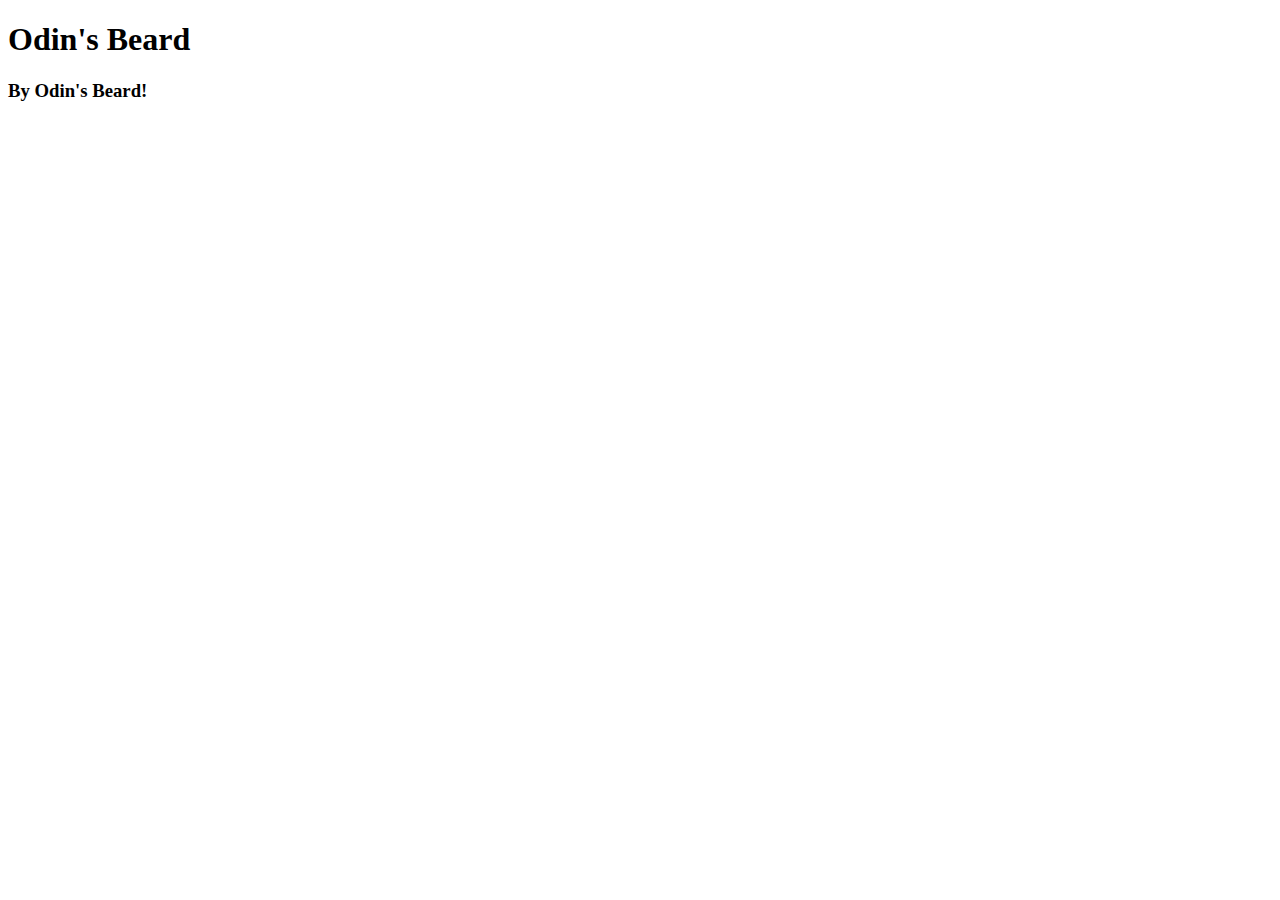
==== beard.html @ 8d7a640b "Added beard.html breadsticks.html images/breadsticks.jpg images/cottoncandy.jpg images/lasagana.jpg." ====
<!DOCTYPE html>
<html lang=en>
    <head>
        <title>Odin's Beard</title>
        <meta charset="utf-8">
    </head>
    <body>
        <h1>Odin's Beard</h1>
        <h3>By Odin's Beard!</h3>
        <!--cotton candy recipe or some other stringy recipe-->
    </body>
</html>
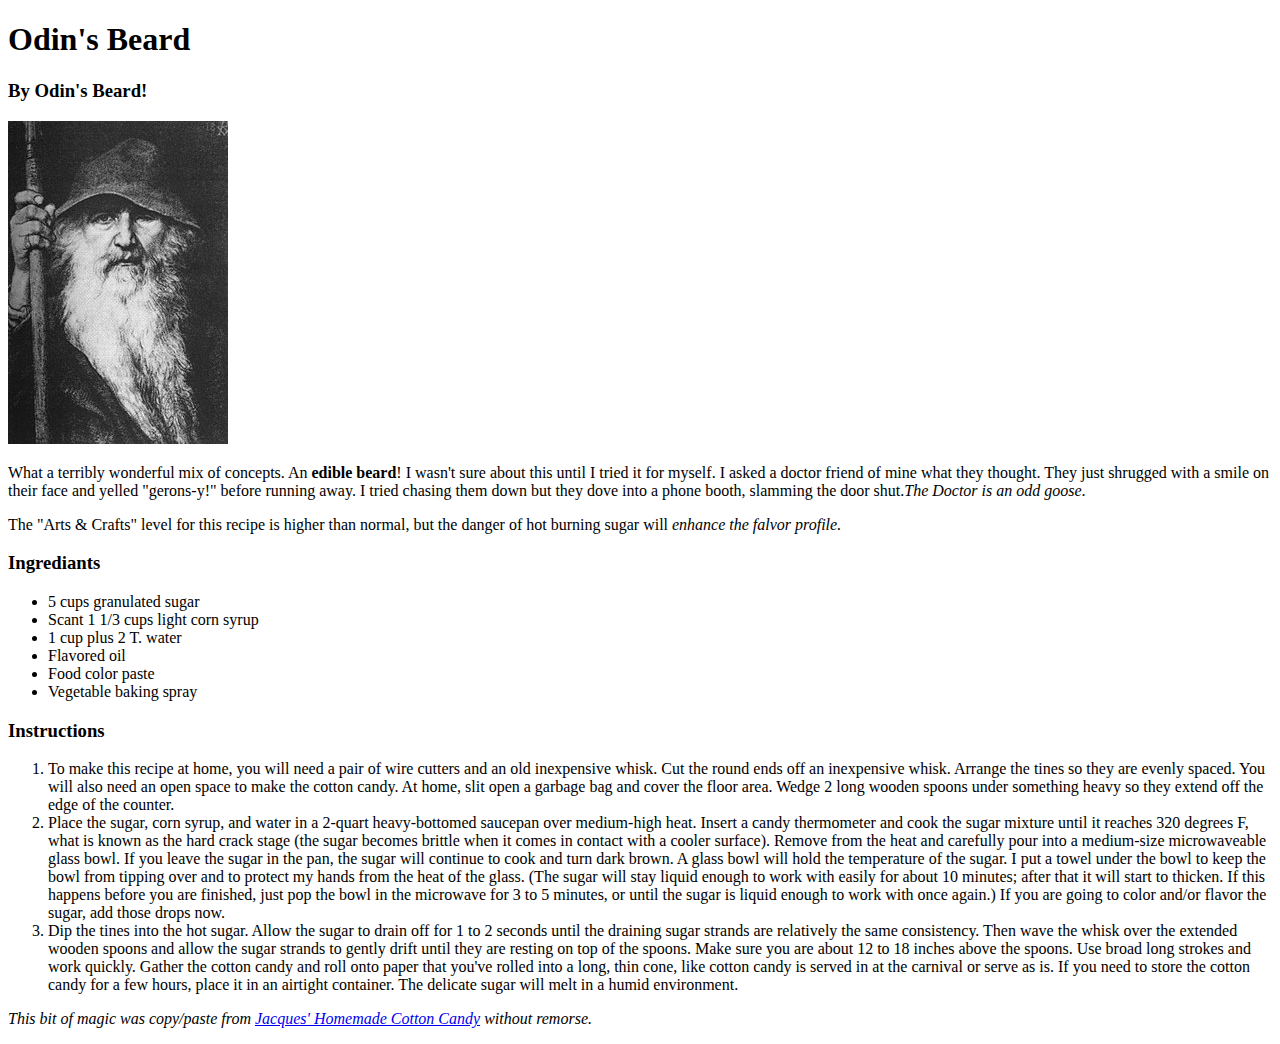
==== commit e1072b7e: "Odin's Beard complete. Updated index.html, preped breadsticks.html." ====
--- a/beard.html
+++ b/beard.html
@@ -8,5 +8,34 @@
         <h1>Odin's Beard</h1>
         <h3>By Odin's Beard!</h3>
         <!--cotton candy recipe or some other stringy recipe-->
+        <!--Insert image w/ description-->
+        <img src="images/CottonCandy.jpg" alt="The softest beard">
+        
+        <!--Insert couple paragraphs abt the recipe-->
+        <p>What a terribly wonderful mix of concepts. An <strong>edible beard</strong>!
+        I wasn't sure about this until I tried it for myself. I asked a doctor friend of mine what they thought. They just shrugged with a smile on their 
+        face and yelled "gerons-y!" before running away. I tried chasing them down but 
+        they dove into a phone booth, slamming the door shut.<em>The Doctor is an odd goose</em>.</p>
+        <P>The "Arts & Crafts" level for this recipe is higher than normal, but the danger of hot burning sugar will <em>enhance the falvor profile.</em></P>
+
+        <!--insert unordered Ingrediants list-->
+        <h3>Ingrediants</h3>
+        <ul>
+            <li>5 cups granulated sugar</li>
+            <li>Scant 1 1/3 cups light corn syrup</li>
+            <li>1 cup plus 2 T. water</li>
+            <li>Flavored oil</li>
+            <li>Food color paste</li>
+            <li>Vegetable baking spray</li>
+        </ul>
+        
+        <!--Insert ordered Steps list-->
+        <h3>Instructions</h3>
+        <ol>
+            <li>To make this recipe at home, you will need a pair of wire cutters and an old inexpensive whisk. Cut the round ends off an inexpensive whisk. Arrange the tines so they are evenly spaced. You will also need an open space to make the cotton candy. At home, slit open a garbage bag and cover the floor area. Wedge 2 long wooden spoons under something heavy so they extend off the edge of the counter.</li>
+            <li>Place the sugar, corn syrup, and water in a 2-quart heavy-bottomed saucepan over medium-high heat. Insert a candy thermometer and cook the sugar mixture until it reaches 320 degrees F, what is known as the hard crack stage (the sugar becomes brittle when it comes in contact with a cooler surface). Remove from the heat and carefully pour into a medium-size microwaveable glass bowl. If you leave the sugar in the pan, the sugar will continue to cook and turn dark brown. A glass bowl will hold the temperature of the sugar. I put a towel under the bowl to keep the bowl from tipping over and to protect my hands from the heat of the glass. (The sugar will stay liquid enough to work with easily for about 10 minutes; after that it will start to thicken. If this happens before you are finished, just pop the bowl in the microwave for 3 to 5 minutes, or until the sugar is liquid enough to work with once again.) If you are going to color and/or flavor the sugar, add those drops now.</li>
+            <li>Dip the tines into the hot sugar. Allow the sugar to drain off for 1 to 2 seconds until the draining sugar strands are relatively the same consistency. Then wave the whisk over the extended wooden spoons and allow the sugar strands to gently drift until they are resting on top of the spoons. Make sure you are about 12 to 18 inches above the spoons. Use broad long strokes and work quickly. Gather the cotton candy and roll onto paper that you've rolled into a long, thin cone, like cotton candy is served in at the carnival or serve as is. If you need to store the cotton candy for a few hours, place it in an airtight container. The delicate sugar will melt in a humid environment.</li>
+        </ol>
+        <p><em>This bit of magic was copy/paste from <a href="https://www.foodnetwork.com/recipes/jacques-homemade-cotton-candy-recipe-2013340">Jacques' Homemade Cotton Candy</a> without remorse.</em></p>
     </body>
 </html>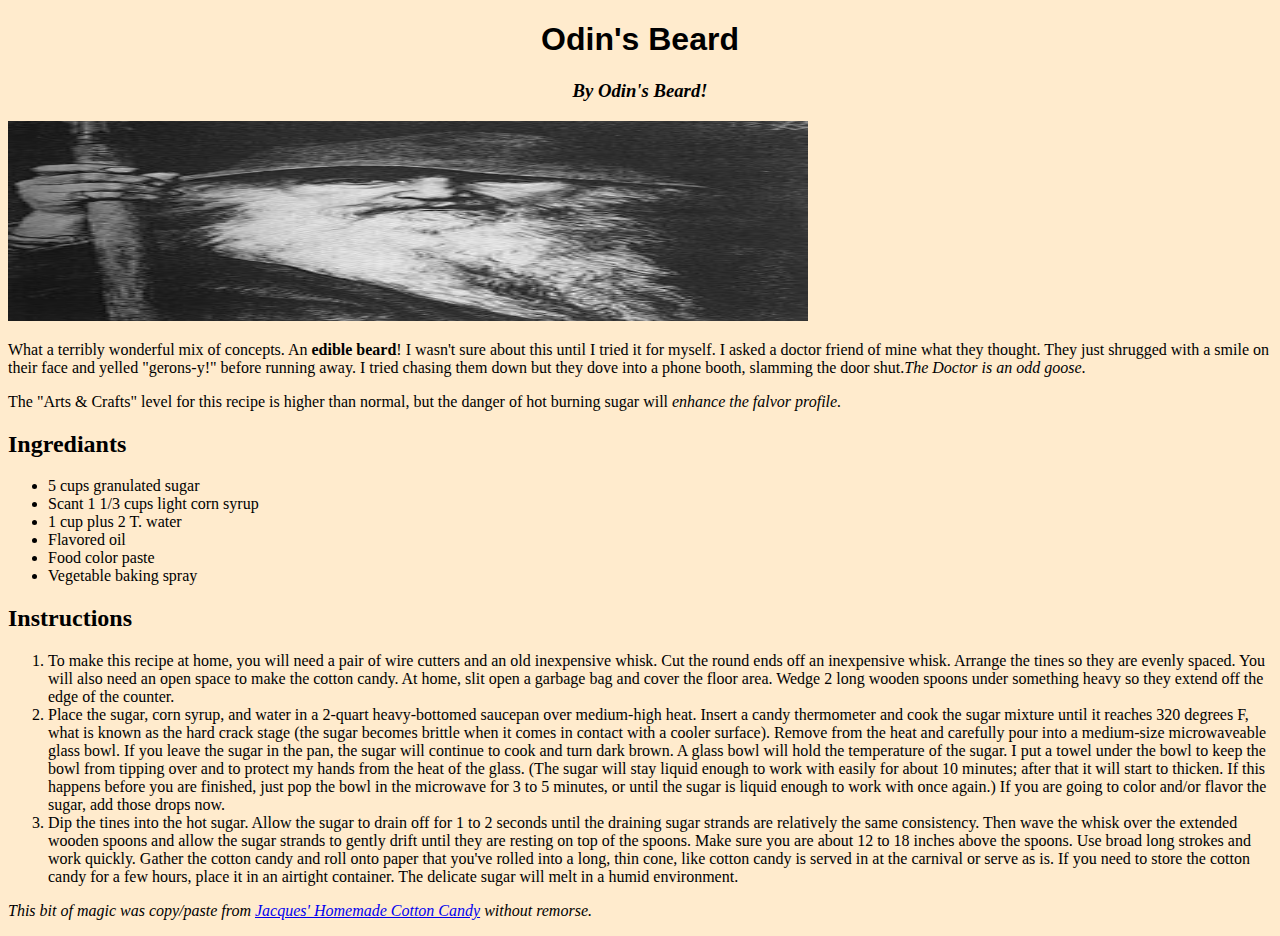
==== commit 25737471: "Added style.css modified existing beard, breadsticks, index, lasatana HTML files to include style.cs" ====
--- a/beard.html
+++ b/beard.html
@@ -3,13 +3,14 @@
     <head>
         <title>Odin's Beard</title>
         <meta charset="utf-8">
+        <link rel="stylesheet" href="style.css">
     </head>
     <body>
         <h1>Odin's Beard</h1>
         <h3>By Odin's Beard!</h3>
         <!--cotton candy recipe or some other stringy recipe-->
         <!--Insert image w/ description-->
-        <img src="images/CottonCandy.jpg" alt="The softest beard">
+        <img class="wanted" src="images/CottonCandy.jpg" alt="The softest beard">
         
         <!--Insert couple paragraphs abt the recipe-->
         <p>What a terribly wonderful mix of concepts. An <strong>edible beard</strong>!
@@ -19,7 +20,7 @@
         <P>The "Arts & Crafts" level for this recipe is higher than normal, but the danger of hot burning sugar will <em>enhance the falvor profile.</em></P>
 
         <!--insert unordered Ingrediants list-->
-        <h3>Ingrediants</h3>
+        <h2>Ingrediants</h2>
         <ul>
             <li>5 cups granulated sugar</li>
             <li>Scant 1 1/3 cups light corn syrup</li>
@@ -30,7 +31,7 @@
         </ul>
         
         <!--Insert ordered Steps list-->
-        <h3>Instructions</h3>
+        <h2>Instructions</h2>
         <ol>
             <li>To make this recipe at home, you will need a pair of wire cutters and an old inexpensive whisk. Cut the round ends off an inexpensive whisk. Arrange the tines so they are evenly spaced. You will also need an open space to make the cotton candy. At home, slit open a garbage bag and cover the floor area. Wedge 2 long wooden spoons under something heavy so they extend off the edge of the counter.</li>
             <li>Place the sugar, corn syrup, and water in a 2-quart heavy-bottomed saucepan over medium-high heat. Insert a candy thermometer and cook the sugar mixture until it reaches 320 degrees F, what is known as the hard crack stage (the sugar becomes brittle when it comes in contact with a cooler surface). Remove from the heat and carefully pour into a medium-size microwaveable glass bowl. If you leave the sugar in the pan, the sugar will continue to cook and turn dark brown. A glass bowl will hold the temperature of the sugar. I put a towel under the bowl to keep the bowl from tipping over and to protect my hands from the heat of the glass. (The sugar will stay liquid enough to work with easily for about 10 minutes; after that it will start to thicken. If this happens before you are finished, just pop the bowl in the microwave for 3 to 5 minutes, or until the sugar is liquid enough to work with once again.) If you are going to color and/or flavor the sugar, add those drops now.</li>
--- a/style.css
+++ b/style.css
@@ -0,0 +1,51 @@
+
+/*
+
+
+    How you actually style it is completely open, but you should use the external 
+    CSS method (for this practice and moving forward). You should also try to use 
+    several of the properties mentioned in the section above 
+    
+    color, 
+    background color, 
+    typography properties,
+    
+    Take some time to play around with the various 
+    properties to get a feel for what they do. For now, don’t worry at all about 
+    making it look good. This is just to practice and get used to writing CSS, not to 
+    make something to show off on your resume, so feel free to go a little crazy for 
+    now.
+
+    We haven’t covered how to use a custom font for the font-family property yet, so 
+    for now take a look at CSS Fonts for a list of generic font families to use, and 
+    CSS Web Safe Fonts for a list of fonts that are web safe. Web safe means that 
+    these are fonts that are installed on basically every computer or device (but be 
+    sure to still include a generic font family as a fallback).
+*/
+
+* {
+    background-color: blanchedalmond;
+}
+
+h1, h3 {
+    text-align:center;
+    /* How do I underline in here? */
+}
+
+h1 {
+    font-family: Arial, Helvetica, sans-serif;
+    
+    
+    
+}
+
+h3 {
+    font-family: cursive;
+    font-style: italic;
+    
+}
+
+img.wanted {
+    height: 200px;
+    width: 800px;
+}
